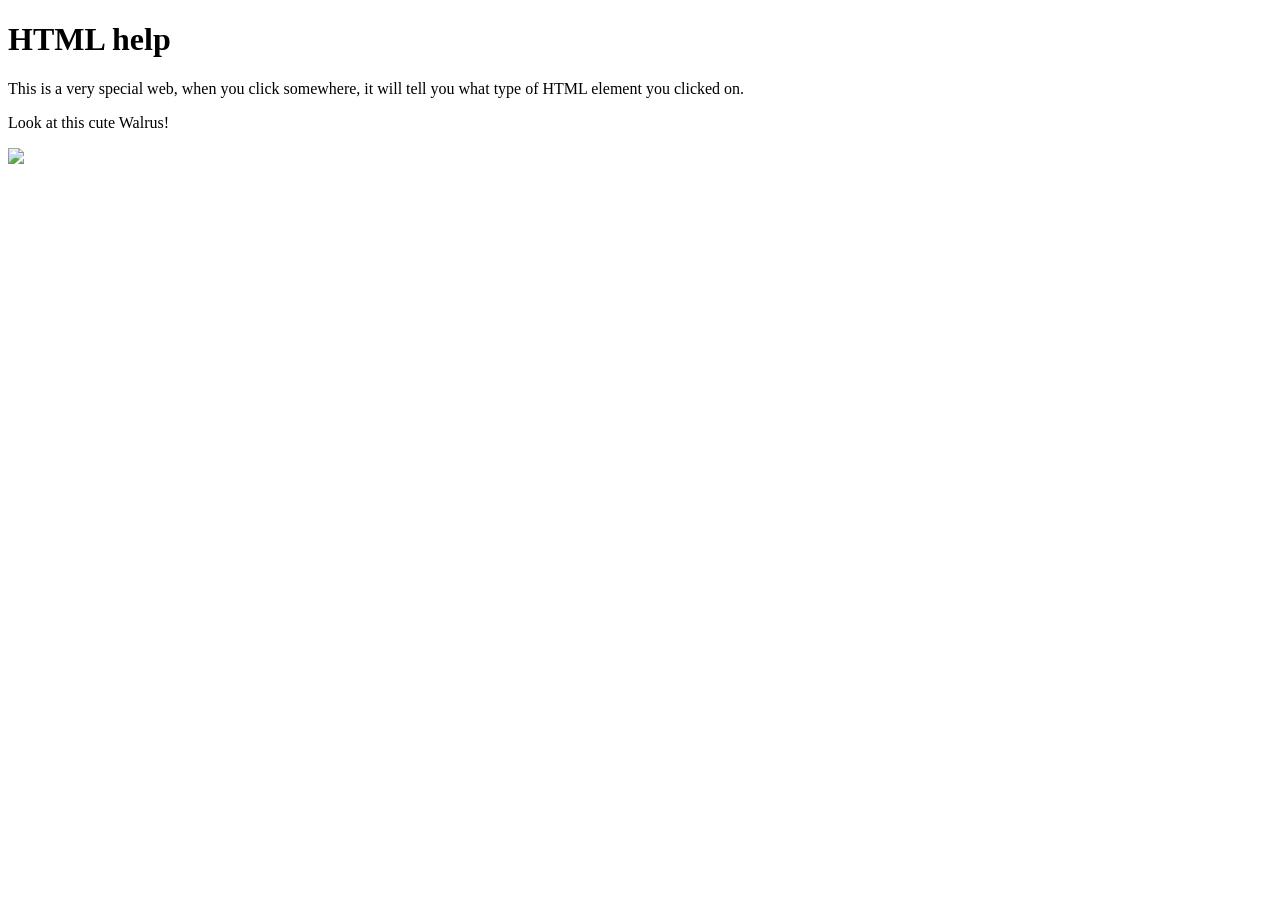
==== html-help.html @ 11410819 "add div class and img" ====
<!DOCTYPE html>

<head>
  <link href="css/bootstrap.css" rel="stylesheet" type="text/css">
  <script src="js/jquery-3.4.1.js"></script>
  <script src="js/scripts.js"></script>
  <title>HTML help</title>
</head>
<body>
  <div class ="container">
    <h1>HTML help</h1>

    <p>This is a very special web, when you click somewhere, it will tell you what type of HTML element you clicked on.</p>

    <p>Look at this cute Walrus!</p>
    <img src="img/walrus.jpg">
  </div>

</body>
  
</html>
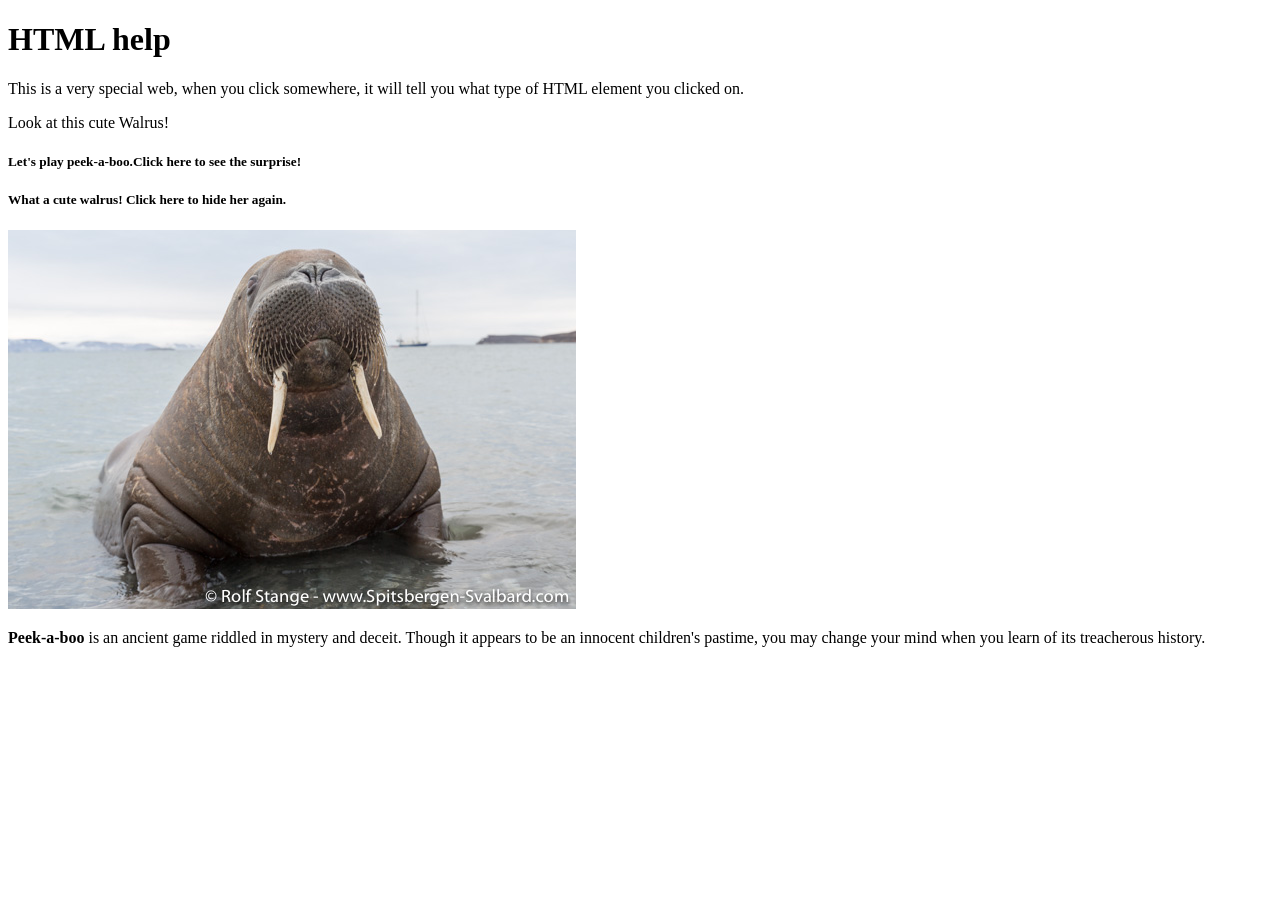
==== commit 7719f0af: "add div ids" ====
--- a/html-help.html
+++ b/html-help.html
@@ -2,6 +2,7 @@
 
 <head>
   <link href="css/bootstrap.css" rel="stylesheet" type="text/css">
+  <link href="css/styles.css" rel="stylesheet" type="text/css">
   <script src="js/jquery-3.4.1.js"></script>
   <script src="js/scripts.js"></script>
   <title>HTML help</title>
@@ -10,12 +11,24 @@
   <div class ="container">
     <h1>HTML help</h1>
 
-    <p>This is a very special web, when you click somewhere, it will tell you what type of HTML element you clicked on.</p>
+      <p>This is a very special web, when you click somewhere, it will tell you what type of HTML element you clicked on.</p>
 
-    <p>Look at this cute Walrus!</p>
-    <img src="img/walrus.jpg">
+      <p>Look at this cute Walrus!</p>
+
+    <div id="Walrus-hidden">
+      <h5>Let's play peek-a-boo.<span class="clickable">Click here </span> to see the surprise!</h5>
+
+    </div>
+
+    <div id="Walrus-showing">
+      <h5>What a cute walrus! <span class="clickable">Click here </span> to hide her again.</h5>
+      <img src="img/walrus.jpg">
+    </div>
+      <p><strong>Peek-a-boo</strong> is an ancient game riddled in mystery and deceit.
+        Though it appears to be an innocent children's pastime, you may change your mind
+        when you learn of its treacherous history.</p>
   </div>
 
 </body>
-  
+
 </html>
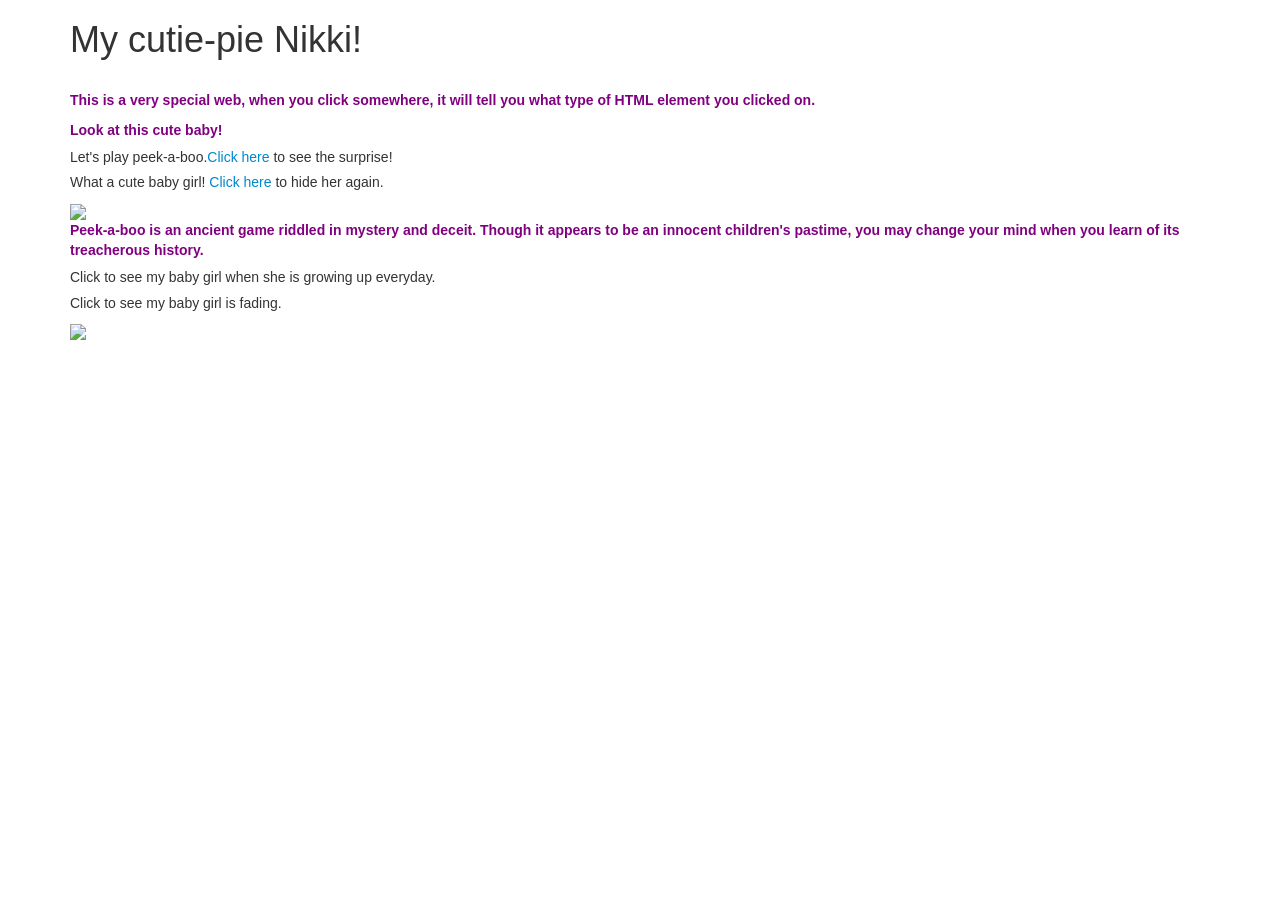
==== commit a7881047: "add new elements and new images" ====
--- a/html-help.html
+++ b/html-help.html
@@ -5,28 +5,39 @@
   <link href="css/styles.css" rel="stylesheet" type="text/css">
   <script src="js/jquery-3.4.1.js"></script>
   <script src="js/scripts.js"></script>
-  <title>HTML help</title>
+  <title>Nikki</title>
 </head>
 <body>
   <div class ="container">
-    <h1>HTML help</h1>
-
+    <h1>My cutie-pie Nikki!</h1>
+      &nbsp
       <p>This is a very special web, when you click somewhere, it will tell you what type of HTML element you clicked on.</p>
 
-      <p>Look at this cute Walrus!</p>
+      <p>Look at this cute baby!</p>
 
-    <div id="Walrus-hidden">
+    <div id="Nikki-hidden">
       <h5>Let's play peek-a-boo.<span class="clickable">Click here </span> to see the surprise!</h5>
 
     </div>
 
-    <div id="Walrus-showing">
-      <h5>What a cute walrus! <span class="clickable">Click here </span> to hide her again.</h5>
-      <img src="img/walrus.jpg">
+    <div id="Nikki-showing">
+      <h5>What a cute baby girl! <span class="clickable">Click here </span> to hide her again.</h5>
+      <img src="img/nikki11.JPG">
     </div>
       <p><strong>Peek-a-boo</strong> is an ancient game riddled in mystery and deceit.
         Though it appears to be an innocent children's pastime, you may change your mind
         when you learn of its treacherous history.</p>
+
+      <div id="photo-hidden">
+        <h5><span id="clickable1">Click </span>to see my baby girl when she is growing up everyday.</h5>
+
+      </div>
+
+      <div id="photo-showing">
+        <h5><span id="clickable2">Click </span>to see my baby girl is fading.</h5>
+        <img src="img/nikki22.JPG">
+      </div>
+
   </div>
 
 </body>
--- a/css/styles.css
+++ b/css/styles.css
@@ -0,0 +1,18 @@
+#Walrus-showing {
+  display: none;
+  color: red;
+  font-size: Bold;
+}
+
+.clickable {
+  cursor: pointer;
+  color: #0088cc;
+}
+
+.clickable:hover {
+  text-decoration: underline;
+}
+p {
+  color: purple;
+  font-weight: bold;
+}
